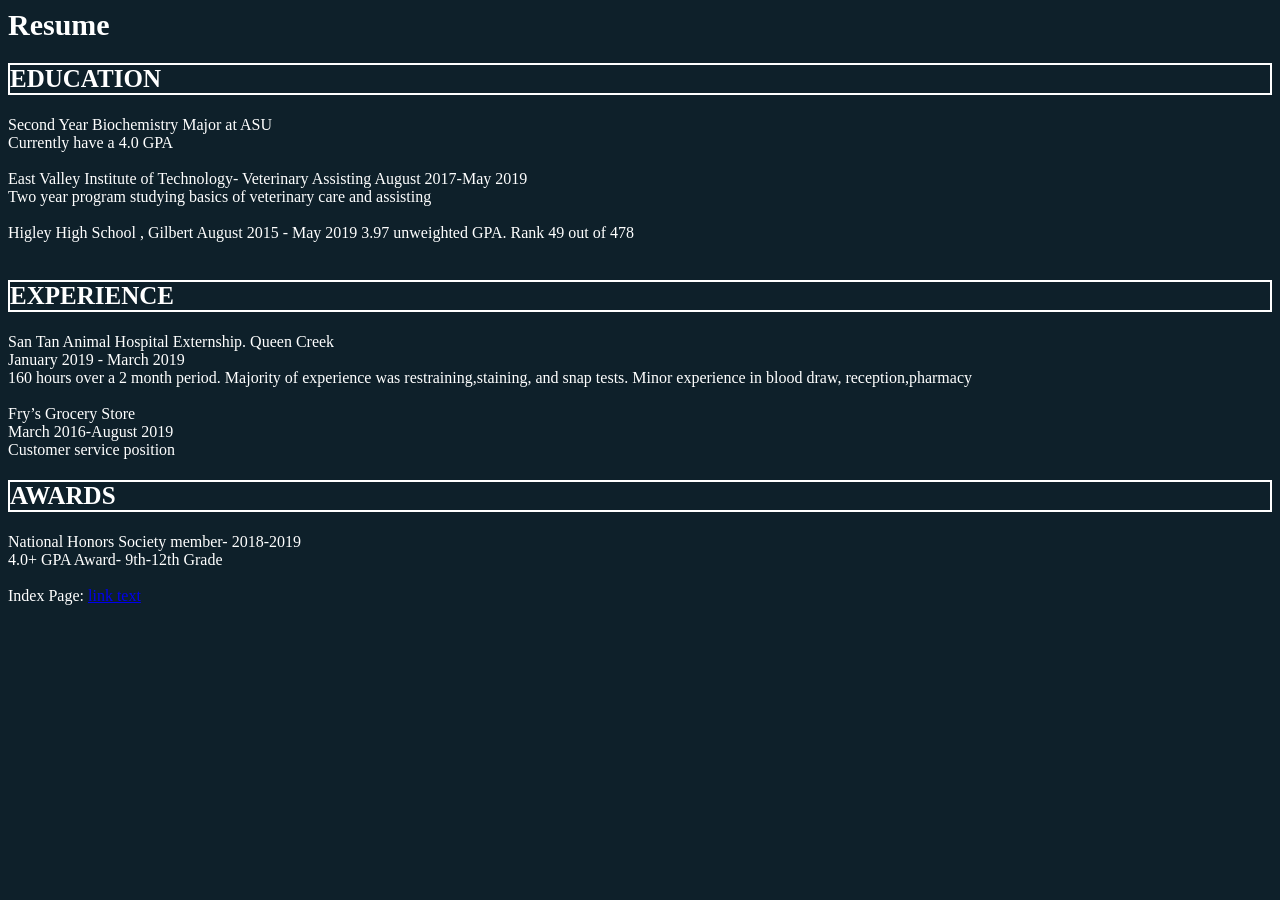
==== resume.html @ 50293387 "Add files via upload" ====
<htmL>
	<head>
		<link rel="stylesheet" href="style.css">
		<title>
			Personal Resume!
		</title>
		<h1> Resume </h1>
	</head>

	<body>

		<p>
			<h2> EDUCATION </h2>
			Second Year Biochemistry Major at ASU 
			<br>
			 Currently have a 4.0 GPA
			<br><br>
			East Valley Institute of Technology- Veterinary Assisting
			August 2017-May 2019
			<br>
			Two year program studying basics of veterinary care and assisting
			<br><br>
			Higley High School , Gilbert
			August 2015 - May 2019
			3.97 unweighted GPA. Rank 49 out of 478
			<br><br>
			
			<h2> EXPERIENCE </h2>

			San Tan Animal Hospital Externship. Queen Creek
			<br>
			January 2019 - March 2019
			<br>

			160 hours over a 2 month period. Majority of experience was restraining,staining, and snap tests. Minor experience in blood draw, reception,pharmacy
			<br><br>
			Fry’s Grocery Store
			<br>
			March 2016-August 2019
			<br>
			Customer service position

			<h2>AWARDS</h2>
			National Honors Society member- 2018-2019
			<br>
			4.0+ GPA Award- 9th-12th Grade
			<br><br>

			Index Page: <a href="url">link text</a> 
</htmL>
---- style.css ----
body {background-color:#0E202A;color:white;}
p {color:white;font-size: 20px} 
body {color:white;}
h1 {font-size: 30px;color:white; style:text-align-center }
h2 {font-size: 25px;color:white; border: 2px solid white; }
a:hover {color: orange;}



.pic_top{
	position: relative;
	padding: 5px;
	top: 70px;    
    	font-size: 30px;
    	color:white;
    	text-shadow: 2px 2px #000000;}
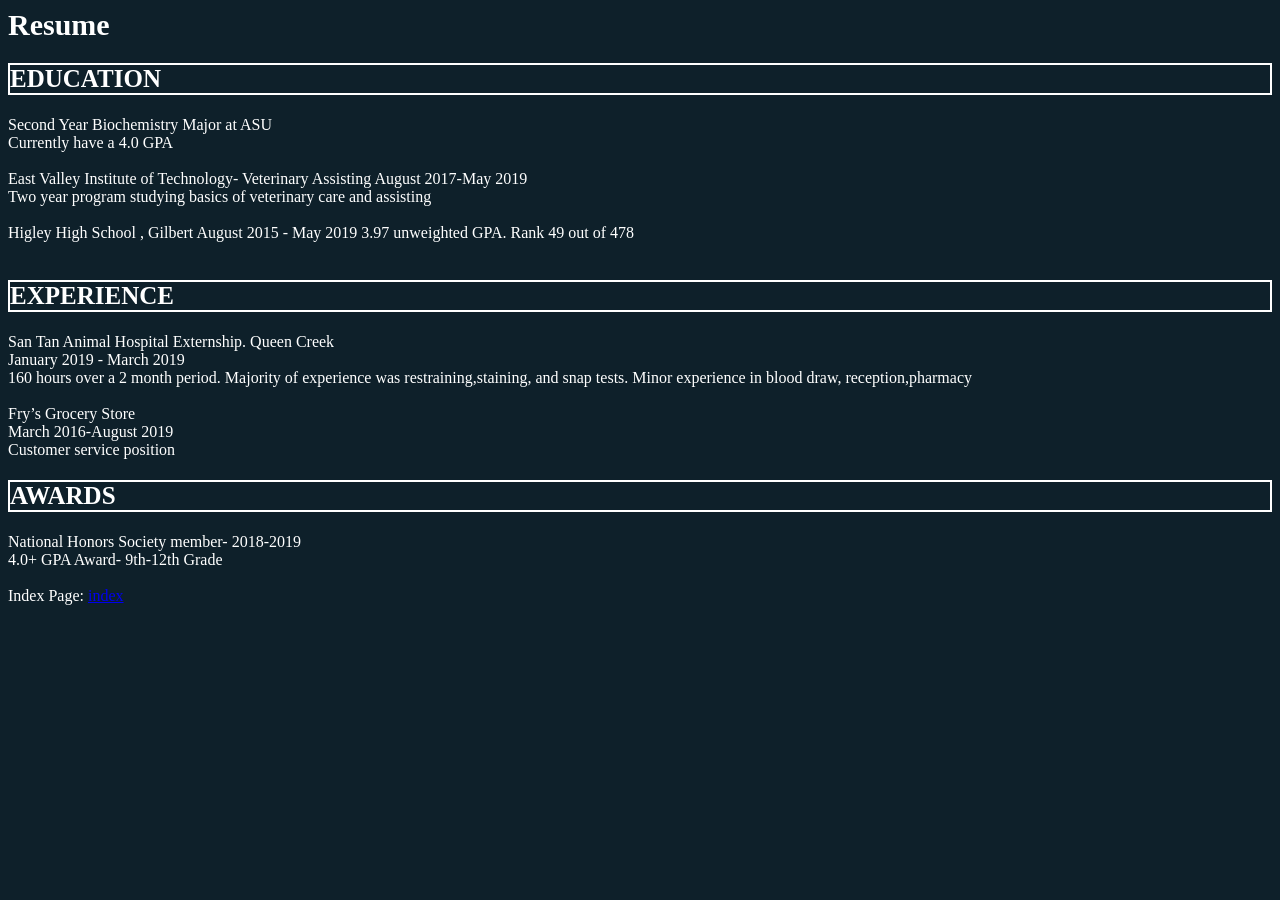
==== commit 5188eeb2: "Add files via upload" ====
--- a/resume.html
+++ b/resume.html
@@ -46,5 +46,5 @@
 			4.0+ GPA Award- 9th-12th Grade
 			<br><br>
 
-			Index Page: <a href="url">link text</a> 
+			Index Page: <a href="index.html">index</a> 
 </htmL> 
